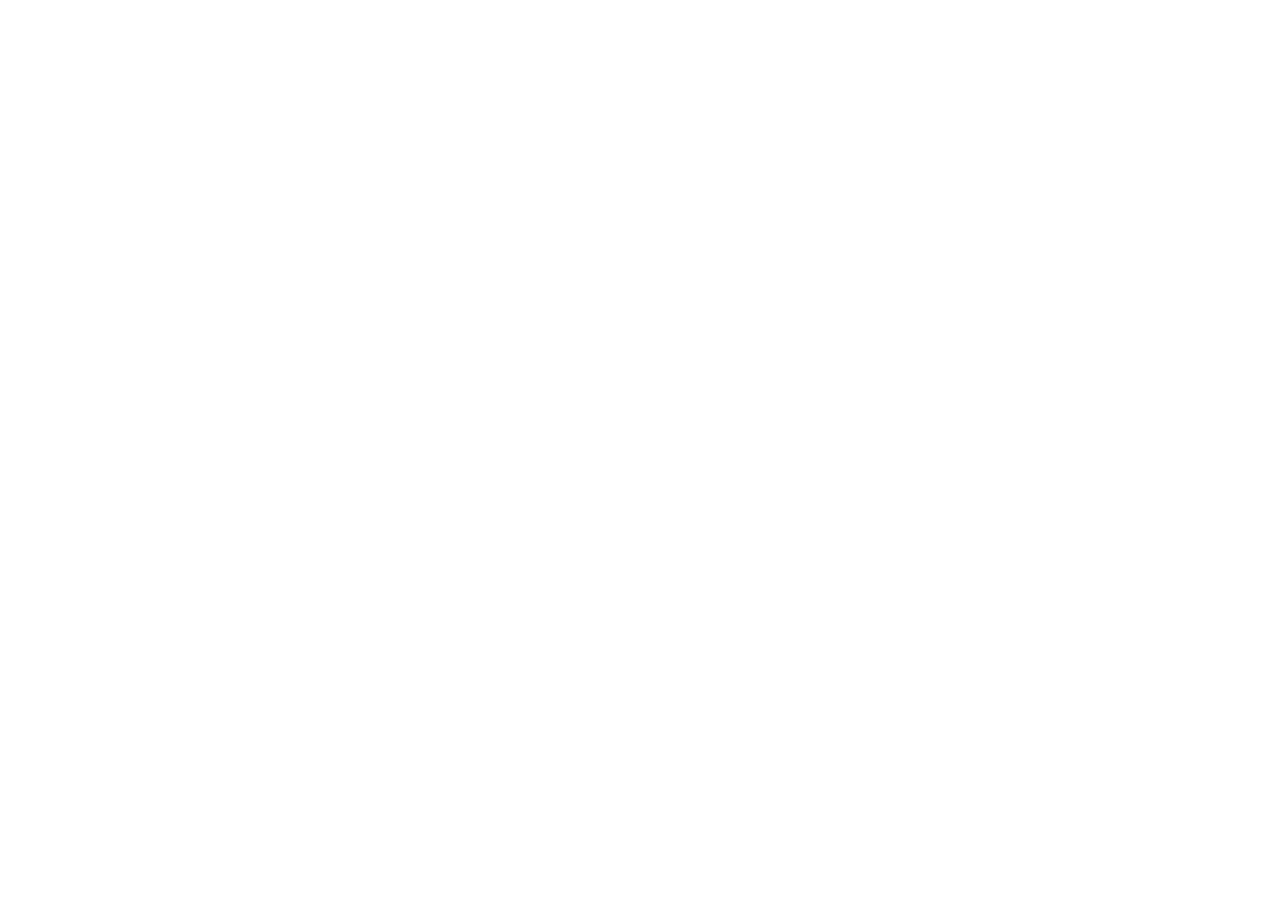
==== index.html @ 58098346 "Add GitHub Pages redirect to the Apps Script web app Lets katwolo.github.io/registro-peso/ act as a " ====
<!doctype html>
<html lang="es">
<head>
<meta charset="utf-8">
<meta name="viewport" content="width=device-width, initial-scale=1">
<meta http-equiv="refresh" content="0; url=https://script.google.com/macros/s/AKfycby1dyy1cuGyEY8dSQp94_P5vVmjvDafjFLWz_yVFLlB3-lLwt_m2PAPCtMpy8ELg7T8/exec">
<title>Registro de Peso</title>
<style>
  html, body {
    margin: 0; height: 100%; display: flex; align-items: center; justify-content: center;
    background: #f9f9f7; color: #0b0b0b; font-family: system-ui, -apple-system, "Segoe UI", sans-serif;
  }
  @media (prefers-color-scheme: dark) { html, body { background: #0d0d0d; color: #fff; } }
  main { text-align: center; padding: 24px; }
  a { color: #2a78d6; }
</style>
</head>
<body>
  <main>
    <p>Abriendo Registro de Peso…</p>
    <p><a href="https://script.google.com/macros/s/AKfycby1dyy1cuGyEY8dSQp94_P5vVmjvDafjFLWz_yVFLlB3-lLwt_m2PAPCtMpy8ELg7T8/exec">Tocá acá si no redirige solo</a></p>
  </main>
  <script>
    location.replace('https://script.google.com/macros/s/AKfycby1dyy1cuGyEY8dSQp94_P5vVmjvDafjFLWz_yVFLlB3-lLwt_m2PAPCtMpy8ELg7T8/exec');
  </script>
</body>
</html>
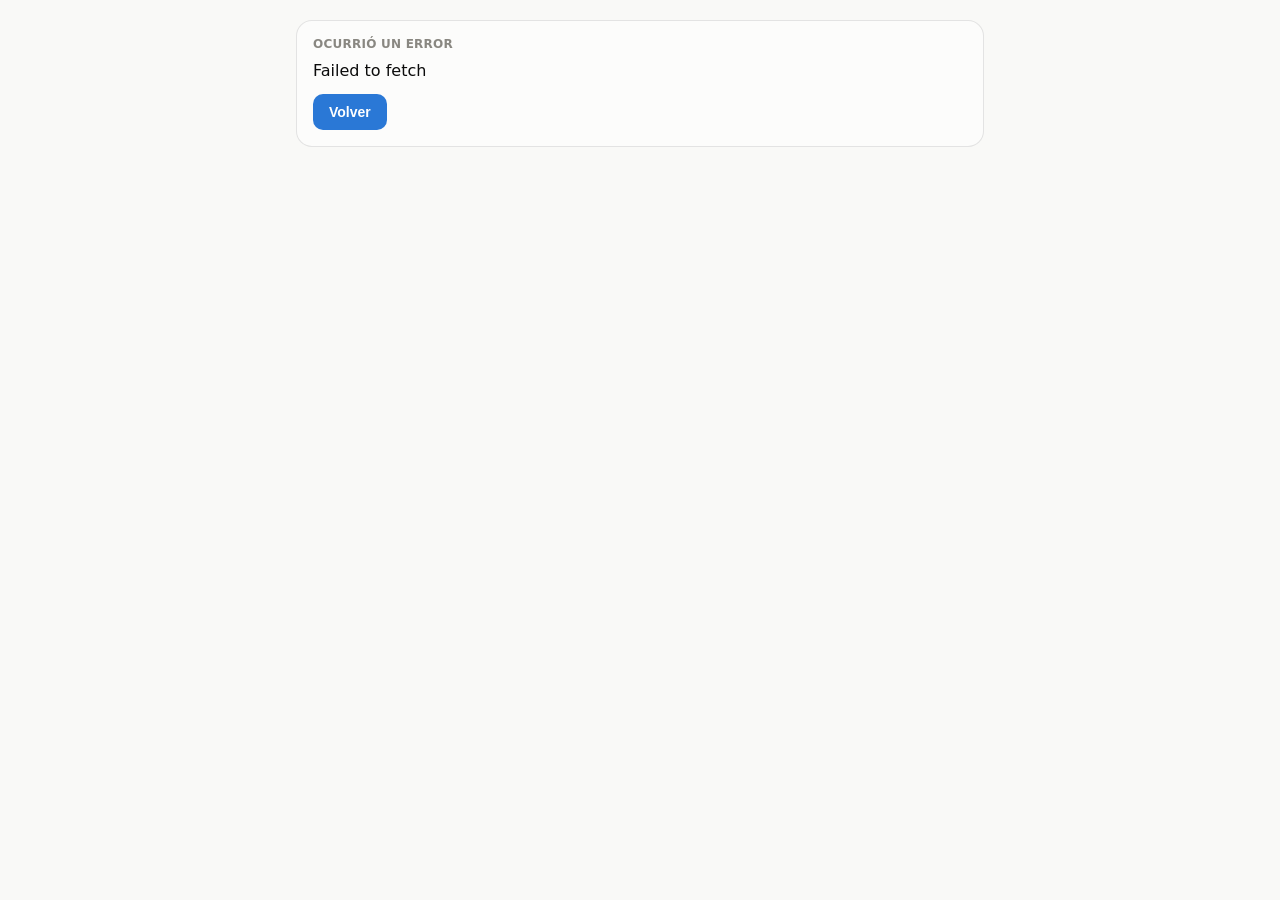
==== commit fd412de7: "Split app into a GitHub Pages frontend and a JSON API backend Move the Apps Script project into back" ====
--- a/index.html
+++ b/index.html
@@ -1,27 +1,14 @@
 <!doctype html>
 <html lang="es">
 <head>
-<meta charset="utf-8">
-<meta name="viewport" content="width=device-width, initial-scale=1">
-<meta http-equiv="refresh" content="0; url=https://script.google.com/macros/s/AKfycby1dyy1cuGyEY8dSQp94_P5vVmjvDafjFLWz_yVFLlB3-lLwt_m2PAPCtMpy8ELg7T8/exec">
-<title>Registro de Peso</title>
-<style>
-  html, body {
-    margin: 0; height: 100%; display: flex; align-items: center; justify-content: center;
-    background: #f9f9f7; color: #0b0b0b; font-family: system-ui, -apple-system, "Segoe UI", sans-serif;
-  }
-  @media (prefers-color-scheme: dark) { html, body { background: #0d0d0d; color: #fff; } }
-  main { text-align: center; padding: 24px; }
-  a { color: #2a78d6; }
-</style>
+  <meta charset="utf-8">
+  <meta name="viewport" content="width=device-width, initial-scale=1">
+  <title>Registro de Peso</title>
+  <link rel="stylesheet" href="styles.css">
 </head>
 <body>
-  <main>
-    <p>Abriendo Registro de Peso…</p>
-    <p><a href="https://script.google.com/macros/s/AKfycby1dyy1cuGyEY8dSQp94_P5vVmjvDafjFLWz_yVFLlB3-lLwt_m2PAPCtMpy8ELg7T8/exec">Tocá acá si no redirige solo</a></p>
-  </main>
-  <script>
-    location.replace('https://script.google.com/macros/s/AKfycby1dyy1cuGyEY8dSQp94_P5vVmjvDafjFLWz_yVFLlB3-lLwt_m2PAPCtMpy8ELg7T8/exec');
-  </script>
+  <div id="app"><div class="loading">Cargando…</div></div>
+  <div id="toast" class="toast"></div>
+  <script src="app.js"></script>
 </body>
 </html>
--- a/styles.css
+++ b/styles.css
@@ -0,0 +1,192 @@
+  :root {
+    color-scheme: light;
+    --surface-1:      #fcfcfb;
+    --page:           #f9f9f7;
+    --text-primary:   #0b0b0b;
+    --text-secondary: #52514e;
+    --text-muted:     #898781;
+    --gridline:       #e1e0d9;
+    --baseline:       #c3c2b7;
+    --border:         rgba(11,11,11,0.10);
+    --series-1:       #2a78d6;
+    --series-1-soft:  #cde2fb;
+    --good:           #006300;
+    --bad:            #d03b3b;
+  }
+  @media (prefers-color-scheme: dark) {
+    :root:where(:not([data-theme="light"])) {
+      color-scheme: dark;
+      --surface-1:      #1a1a19;
+      --page:           #0d0d0d;
+      --text-primary:   #ffffff;
+      --text-secondary: #c3c2b7;
+      --text-muted:     #898781;
+      --gridline:       #2c2c2a;
+      --baseline:       #383835;
+      --border:         rgba(255,255,255,0.10);
+      --series-1:       #3987e5;
+      --series-1-soft:  #184f95;
+      --good:           #0ca30c;
+      --bad:            #e66767;
+    }
+  }
+  :root[data-theme="dark"] {
+    color-scheme: dark;
+    --surface-1:      #1a1a19;
+    --page:           #0d0d0d;
+    --text-primary:   #ffffff;
+    --text-secondary: #c3c2b7;
+    --text-muted:     #898781;
+    --gridline:       #2c2c2a;
+    --baseline:       #383835;
+    --border:         rgba(255,255,255,0.10);
+    --series-1:       #3987e5;
+    --series-1-soft:  #184f95;
+    --good:           #0ca30c;
+    --bad:            #e66767;
+  }
+
+  * { box-sizing: border-box; }
+  html, body {
+    margin: 0;
+    padding: 0;
+    background: var(--page);
+    color: var(--text-primary);
+    font-family: system-ui, -apple-system, "Segoe UI", sans-serif;
+    -webkit-font-smoothing: antialiased;
+  }
+  #app { min-height: 100vh; padding: 20px 16px 64px; max-width: 720px; margin: 0 auto; }
+
+  /* ---------- Profile picker ---------- */
+  .picker-title { font-size: 22px; font-weight: 600; margin: 12px 4px 4px; }
+  .picker-subtitle { font-size: 14px; color: var(--text-secondary); margin: 0 4px 20px; }
+  .profile-grid { display: grid; grid-template-columns: repeat(2, 1fr); gap: 12px; }
+  @media (min-width: 480px) { .profile-grid { grid-template-columns: repeat(3, 1fr); } }
+  .profile-card {
+    background: var(--surface-1);
+    border: 1px solid var(--border);
+    border-radius: 16px;
+    padding: 20px 12px;
+    text-align: center;
+    cursor: pointer;
+    transition: transform .12s ease, box-shadow .12s ease;
+  }
+  .profile-card:hover { transform: translateY(-2px); box-shadow: 0 6px 20px rgba(0,0,0,0.08); }
+  .profile-card:active { transform: translateY(0); }
+  .profile-icon { font-size: 34px; display: block; margin-bottom: 8px; }
+  .profile-name { font-size: 15px; font-weight: 600; }
+  .profile-type { font-size: 12px; color: var(--text-muted); margin-top: 2px; }
+
+  /* ---------- Dashboard header ---------- */
+  .dash-header { display: flex; align-items: center; gap: 12px; margin-bottom: 18px; }
+  .back-btn {
+    border: 1px solid var(--border); background: var(--surface-1); color: var(--text-primary);
+    border-radius: 10px; width: 36px; height: 36px; font-size: 16px; cursor: pointer;
+    display: flex; align-items: center; justify-content: center;
+  }
+  .dash-title { font-size: 20px; font-weight: 600; flex: 1; }
+  .dash-icon { font-size: 24px; }
+  .add-btn {
+    border: none; background: var(--series-1); color: #fff; font-weight: 600;
+    border-radius: 10px; padding: 9px 14px; font-size: 13px; cursor: pointer;
+  }
+  .add-btn:active { opacity: .85; }
+
+  /* ---------- Range filter row ---------- */
+  .range-row { display: flex; gap: 6px; margin-bottom: 14px; }
+  .range-chip {
+    border: 1px solid var(--border); background: var(--surface-1); color: var(--text-secondary);
+    border-radius: 999px; padding: 6px 12px; font-size: 12px; cursor: pointer;
+  }
+  .range-chip.active { background: var(--series-1); border-color: var(--series-1); color: #fff; }
+
+  /* ---------- Cards ---------- */
+  .card {
+    background: var(--surface-1); border: 1px solid var(--border); border-radius: 16px;
+    padding: 16px; margin-bottom: 12px;
+  }
+  .card-title { font-size: 12px; color: var(--text-muted); font-weight: 600; text-transform: uppercase; letter-spacing: .02em; margin-bottom: 10px; }
+
+  /* ---------- Hero stat tile ---------- */
+  .hero-row { display: flex; align-items: flex-end; justify-content: space-between; gap: 12px; }
+  .hero-value { font-size: 40px; font-weight: 600; line-height: 1; }
+  .hero-unit { font-size: 16px; color: var(--text-secondary); font-weight: 500; margin-left: 2px; }
+  .hero-deltas { display: flex; gap: 14px; margin-top: 8px; }
+  .delta { font-size: 13px; font-weight: 600; display: flex; align-items: center; gap: 3px; }
+  .delta-label { color: var(--text-muted); font-weight: 400; margin-left: 2px; }
+  .delta.good { color: var(--good); }
+  .delta.bad { color: var(--bad); }
+  .delta.neutral { color: var(--text-secondary); }
+  .sparkline { flex-shrink: 0; }
+
+  /* ---------- Metric grid (person goals) ---------- */
+  .metric-grid { display: grid; grid-template-columns: 1fr 1fr; gap: 10px; }
+  .metric-card { background: var(--surface-1); border: 1px solid var(--border); border-radius: 14px; padding: 12px; }
+  .metric-label { font-size: 12px; color: var(--text-muted); margin-bottom: 6px; }
+  .metric-values { display: flex; align-items: baseline; justify-content: space-between; margin-bottom: 8px; }
+  .metric-current { font-size: 18px; font-weight: 600; }
+  .metric-goal { font-size: 11px; color: var(--text-muted); }
+  .meter-track { height: 6px; border-radius: 4px; background: var(--series-1-soft); overflow: hidden; }
+  .meter-fill { height: 100%; background: var(--series-1); border-radius: 4px; transition: width .3s ease; }
+
+  /* ---------- Chart ---------- */
+  .chart-wrap { position: relative; }
+  .chart-empty { color: var(--text-muted); font-size: 13px; text-align: center; padding: 40px 0; }
+  .goal-label { font-size: 11px; fill: var(--text-muted); }
+  .tick-label { font-size: 10px; fill: var(--text-muted); }
+  .chart-gridline { stroke: var(--gridline); stroke-width: 1; }
+  .crosshair-line { stroke: var(--baseline); stroke-width: 1; }
+  .tooltip {
+    position: absolute; pointer-events: none; background: var(--surface-1);
+    border: 1px solid var(--border); border-radius: 10px; padding: 8px 10px;
+    font-size: 12px; box-shadow: 0 6px 20px rgba(0,0,0,0.12); white-space: nowrap;
+    transform: translate(-50%, -110%); opacity: 0; transition: opacity .1s ease;
+  }
+  .tooltip.visible { opacity: 1; }
+  .tooltip-date { color: var(--text-muted); margin-bottom: 2px; }
+  .tooltip-value { font-weight: 700; color: var(--text-primary); }
+
+  /* ---------- History list ---------- */
+  .history-row {
+    display: flex; justify-content: space-between; align-items: center;
+    padding: 9px 0; border-bottom: 1px solid var(--gridline); font-size: 13px;
+  }
+  .history-row:last-child { border-bottom: none; }
+  .history-date { color: var(--text-secondary); }
+  .history-value { font-weight: 600; font-variant-numeric: tabular-nums; }
+
+  /* ---------- Modal ---------- */
+  .modal-backdrop {
+    position: fixed; inset: 0; background: rgba(0,0,0,0.45);
+    display: flex; align-items: flex-end; justify-content: center; z-index: 50;
+  }
+  @media (min-width: 480px) { .modal-backdrop { align-items: center; } }
+  .modal {
+    background: var(--surface-1); border-radius: 20px 20px 0 0; padding: 20px;
+    width: 100%; max-width: 420px; max-height: 88vh; overflow-y: auto;
+  }
+  @media (min-width: 480px) { .modal { border-radius: 20px; } }
+  .modal-title { font-size: 17px; font-weight: 600; margin-bottom: 16px; }
+  .field { margin-bottom: 14px; }
+  .field label { display: block; font-size: 12px; color: var(--text-secondary); margin-bottom: 5px; }
+  .field input {
+    width: 100%; border: 1px solid var(--border); background: var(--page); color: var(--text-primary);
+    border-radius: 10px; padding: 10px 12px; font-size: 15px; font-family: inherit;
+  }
+  .field input:focus { outline: 2px solid var(--series-1); outline-offset: 1px; }
+  .modal-actions { display: flex; gap: 10px; margin-top: 18px; }
+  .btn-secondary, .btn-primary {
+    flex: 1; border-radius: 10px; padding: 11px; font-size: 14px; font-weight: 600; cursor: pointer; border: none;
+  }
+  .btn-secondary { background: var(--page); color: var(--text-primary); border: 1px solid var(--border); }
+  .btn-primary { background: var(--series-1); color: #fff; }
+  .btn-primary:disabled { opacity: .5; }
+  .form-error { color: var(--bad); font-size: 12px; margin-top: -6px; margin-bottom: 12px; }
+
+  .loading { text-align: center; color: var(--text-muted); padding: 60px 0; font-size: 14px; }
+  .toast {
+    position: fixed; bottom: 20px; left: 50%; transform: translateX(-50%);
+    background: var(--text-primary); color: var(--surface-1); padding: 10px 16px;
+    border-radius: 10px; font-size: 13px; z-index: 60; opacity: 0; transition: opacity .2s ease;
+  }
+  .toast.visible { opacity: 1; }
